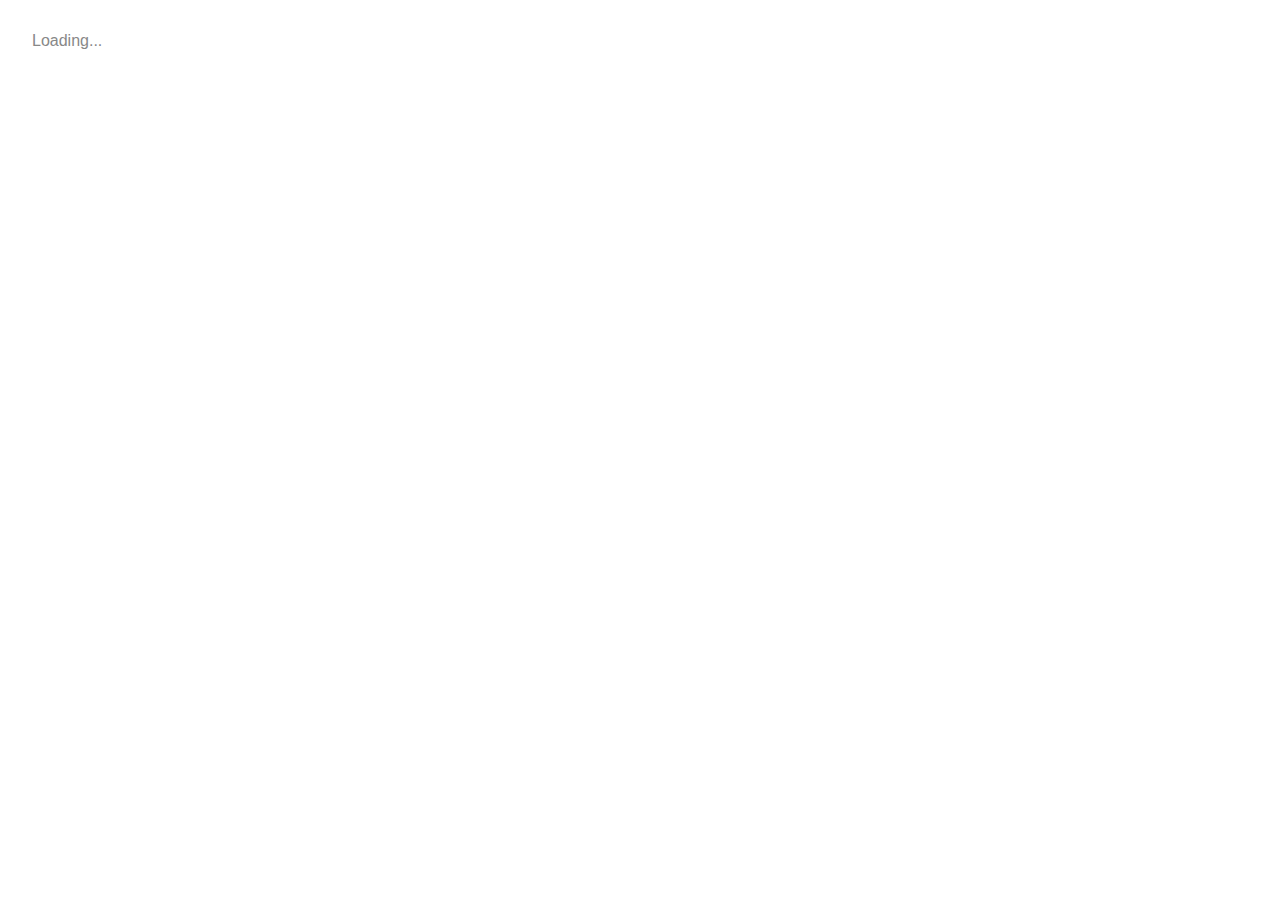
==== c0914egrupo/Motor_Tareas_Web/index.html @ a3ba1ceb "Commit comienzo con angular" ====
<!DOCTYPE html>
<html>
  <head>
    <script>document.write('<base href="' + document.location + '" />');</script>
    <title>Angular Tour of Heroes</title>
    <meta name="viewport" content="width=device-width, initial-scale=1">

    <link rel="stylesheet" href="styles.css">

    <!-- Polyfill(s) for older browsers -->
    <script src="https://unpkg.com/core-js/client/shim.min.js"></script>

    <script src="https://unpkg.com/zone.js@0.6.25?main=browser"></script>
    <script src="https://unpkg.com/reflect-metadata@0.1.3"></script>
    <script src="https://unpkg.com/systemjs@0.19.27/dist/system.src.js"></script>

    <script src="systemjs.config.js"></script>
    <script>
      System.import('app').catch(function(err){ console.error(err); });
    </script>
  </head>

  <body>
    <my-app>Loading...</my-app>
  </body>
</html>


<!-- 
Copyright 2016 Google Inc. All Rights Reserved.
Use of this source code is governed by an MIT-style license that
can be found in the LICENSE file at http://angular.io/license
-->
---- c0914egrupo/Motor_Tareas_Web/styles.css ----
/* Master Styles */
h1 {
  color: #369;
  font-family: Arial, Helvetica, sans-serif;
  font-size: 250%;
}
h2, h3 {
  color: #444;
  font-family: Arial, Helvetica, sans-serif;
  font-weight: lighter;
}
body {
  margin: 2em;
}
body, input[text], button {
  color: #888;
  font-family: Cambria, Georgia;
}
a {
  cursor: pointer;
  cursor: hand;
}
button {
  font-family: Arial;
  background-color: #eee;
  border: none;
  padding: 5px 10px;
  border-radius: 4px;
  cursor: pointer;
  cursor: hand;
}
button:hover {
  background-color: #cfd8dc;
}
button:disabled {
  background-color: #eee;
  color: #aaa;
  cursor: auto;
}

/* Navigation link styles */
nav a {
  padding: 5px 10px;
  text-decoration: none;
  margin-top: 10px;
  display: inline-block;
  background-color: #eee;
  border-radius: 4px;
}
nav a:visited, a:link {
  color: #607D8B;
}
nav a:hover {
  color: #039be5;
  background-color: #CFD8DC;
}
nav a.active {
  color: #039be5;
}

/* items class */
.items {
  margin: 0 0 2em 0;
  list-style-type: none;
  padding: 0;
  width: 24em;
}
.items li {
  cursor: pointer;
  position: relative;
  left: 0;
  background-color: #EEE;
  margin: .5em;
  padding: .3em 0;
  height: 1.6em;
  border-radius: 4px;
}
.items li:hover {
  color: #607D8B;
  background-color: #DDD;
  left: .1em;
}
.items li.selected:hover {
  background-color: #BBD8DC;
  color: white;
}
.items .text {
  position: relative;
  top: -3px;
}
.items {
  margin: 0 0 2em 0;
  list-style-type: none;
  padding: 0;
  width: 24em;
}
.items li {
  cursor: pointer;
  position: relative;
  left: 0;
  background-color: #EEE;
  margin: .5em;
  padding: .3em 0;
  height: 1.6em;
  border-radius: 4px;
}
.items li:hover {
  color: #607D8B;
  background-color: #DDD;
  left: .1em;
}
.items li.selected {
  background-color: #CFD8DC;
  color: white;
}

.items li.selected:hover {
  background-color: #BBD8DC;
}
.items .text {
  position: relative;
  top: -3px;
}
.items .badge {
  display: inline-block;
  font-size: small;
  color: white;
  padding: 0.8em 0.7em 0 0.7em;
  background-color: #607D8B;
  line-height: 1em;
  position: relative;
  left: -1px;
  top: -4px;
  height: 1.8em;
  margin-right: .8em;
  border-radius: 4px 0 0 4px;
}
/* everywhere else */
* {
  font-family: Arial, Helvetica, sans-serif;
}


/*
Copyright 2016 Google Inc. All Rights Reserved.
Use of this source code is governed by an MIT-style license that
can be found in the LICENSE file at http://angular.io/license
*/
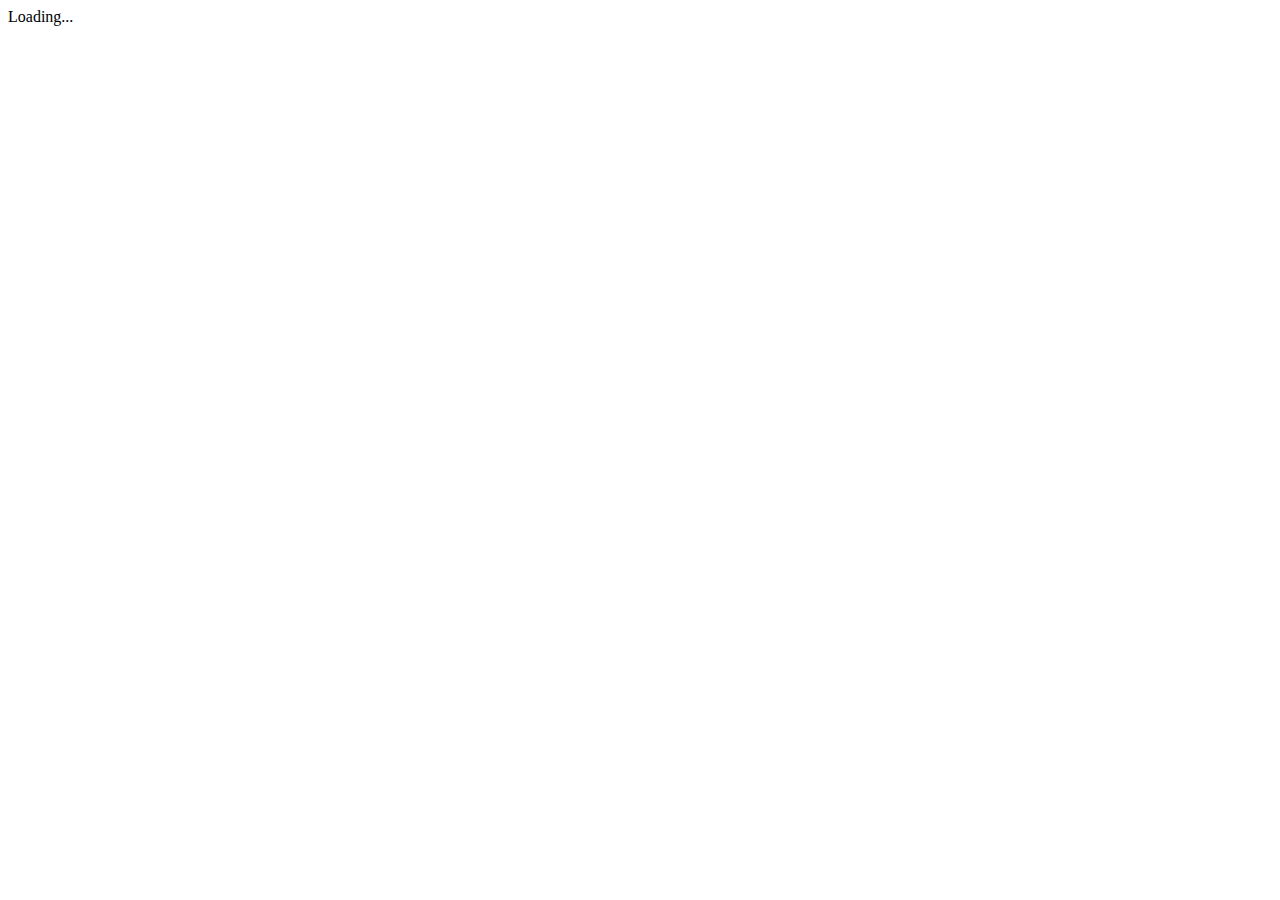
==== commit 7d0473c4: "Varias cosas" ====
--- a/c0914egrupo/Motor_Tareas_Web/index.html
+++ b/c0914egrupo/Motor_Tareas_Web/index.html
@@ -2,7 +2,7 @@
 <html>
   <head>
     <script>document.write('<base href="' + document.location + '" />');</script>
-    <title>Angular Tour of Heroes</title>
+    <title>Motor de Tareas</title>
     <meta name="viewport" content="width=device-width, initial-scale=1">
 
     <link rel="stylesheet" href="styles.css">
@@ -13,6 +13,12 @@
     <script src="https://unpkg.com/zone.js@0.6.25?main=browser"></script>
     <script src="https://unpkg.com/reflect-metadata@0.1.3"></script>
     <script src="https://unpkg.com/systemjs@0.19.27/dist/system.src.js"></script>
+      <script src="scripts/jquery-1.9.1.min.js"></script>
+      <script src="scripts/jquery-1.9.1.js"></script>
+    <!-- Bootstrap -->
+    <link href="node_modules/bootstrap/dist/css/bootstrap.min.css" rel="stylesheet" />
+    <script src="node_modules/bootstrap/dist/js/bootstrap.min.js"></script>
+  
 
     <script src="systemjs.config.js"></script>
     <script>
